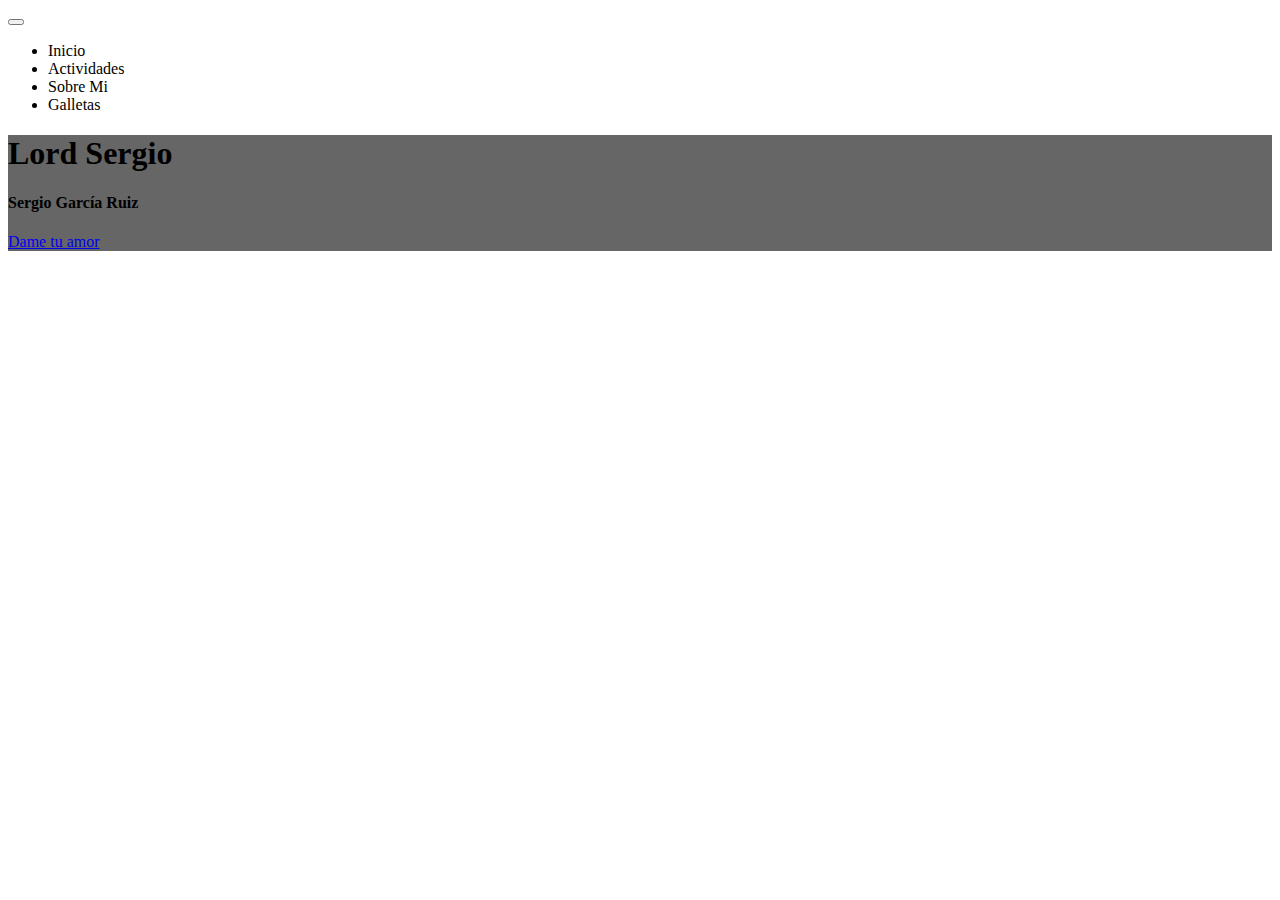
==== public_html/content.html @ 9bce06cd "actualización de estado" ====
<!DOCTYPE html>
<html lang="es" dir="ltr">

<head>
    <link href="https://cdn.jsdelivr.net/npm/bootstrap@5.0.2/dist/css/bootstrap.min.css" rel="stylesheet" integrity="sha384-EVSTQN3/azprG1Anm3QDgpJLIm9Nao0Yz1ztcQTwFspd3yD65VohhpuuCOmLASjC" crossorigin="anonymous">
    <meta charset="utf-8">
    <script src="./js/jquery-3.6.0.min.js"></script>
    <title>Sergio García Ruiz</title>
</head>

<body>
    <header>
        <!-- Navbar -->
        <nav class="navbar navbar-expand-lg navbar-light bg-white">
            <div class="container-fluid">
                <button class="navbar-toggler" type="button" data-mdb-toggle="collapse" data-mdb-target="#navbarExample01" aria-controls="navbarExample01" aria-expanded="false" aria-label="Toggle navigation">

        <i class="fas fa-bars"></i>
      </button>
                <div class="collapse navbar-collapse" id="navbarExample01">
                    <ul class="navbar-nav me-auto mb-2 mb-lg-0">
                        <li class="nav-item active">
                            <span id="hm" class="nav-link" aria-current="page" style="cursor: pointer;">Inicio</span>
                        </li>
                        <li class="nav-item">
                            <span class="nav-link" id="actBtn" style="cursor: pointer;">Actividades</span>
                        </li>
                        <li class="nav-item">
                            <span class="nav-link" id="me" style="cursor: pointer;">Sobre Mi</span>
                        </li>
                        <li class="nav-item">
                            <span class="nav-link" id="galletas" style="cursor: pointer;">Galletas</span>
                        </li>
                    </ul>
                </div>
            </div>
        </nav>
        <!-- Navbar -->

        <!-- Background image -->
        <div id="home" class="p-5 text-center bg-image" style="
      background-image: url('./img/portada.gif');
      height: 400px;
    ">
            <div class="mask" style="background-color: rgba(0, 0, 0, 0.6);">
                <div class="d-flex justify-content-center align-items-center h-100">
                    <div class="text-white">
                        <h1 class="mb-3">Lord Sergio</h1>
                        <h4 class="mb-3">Sergio García Ruiz</h4>
                        <a class="btn btn-outline-light btn-lg" href="https://paypal.me/SergioGarcaRuiz" role="button" target="_blank">Dame tu amor</a>
                    </div>
                </div>
            </div>
        </div>
    </header>

    <div id="act">
      <!-- Background image -->
      <div
        class="p-5 text-center bg-image"
        style="
          background-image: url('./img/banner2.jpg');
          height: 400px;
        "
      >
        <div class="mask" style="background-color: rgba(0, 0, 0, 0.6);">
          <div class="d-flex justify-content-center align-items-center h-100">
            <div class="text-white">
              <h1 class="mb-3">Lord Sergio</h1>
              <h2 class="mb-3">Actividades</h2>
            </div>
          </div>
        </div>
      </div>

      <h1><a href="./act/calculadora/index.html" target="_blank">JS1 Calculadora</a></h1>
      <h1><a href="./act/rellotge/index.html" target="_blank">JS2 Rellotge</a></h1>
      <h1><a href="./act/aw1/index.html" target="_blank">JS3 ArrayViewer 1.0</a></h1>
    </div>

    <div id="yo">

    </div>

    <div id="cookies">
      <article id="copytext" class="container my-padding">
          <div class="row">
              <div class="col-xl-10 mx-auto">
                  <div class="paper">
                      <header class="text-center">
                          <h2 class="m-auto">POLÍTICA DE PRIVACIDAD DEL SITIO WEB</h2>
                          <h4><span class="blanc-space ng-binding">lordsergio.online</span></h4>
                      </header>
                      <div>
                          <h3>I. POLÍTICA DE PRIVACIDAD Y PROTECCIÓN DE DATOS</h3>
                          <p>Respetando lo establecido en la legislación vigente, <span class="blanc-space ng-binding">Lord Sergio</span> (en adelante, también Sitio Web) se compromete a adoptar las medidas técnicas y organizativas necesarias, según el nivel
                              de seguridad adecuado al riesgo de los datos recogidos.</p>
                          <h4>Leyes que incorpora esta política de privacidad</h4>
                          <p>Esta política de privacidad está adaptada a la normativa española y europea vigente en materia de protección de datos personales en internet. En concreto, la misma respeta las siguientes normas:</p>
                          <ul>
                              <li>El Reglamento (UE) 2016/679 del Parlamento Europeo y del Consejo, de 27 de abril de 2016, relativo a la protección de las personas físicas en lo que respecta al tratamiento de datos personales y a la libre circulación de estos
                                  datos (RGPD).</li>
                              <li>La Ley Orgánica 3/2018, de 5 de diciembre, de Protección de Datos Personales y garantía de los derechos digitales (LOPD-GDD).</li>
                              <li>El Real Decreto 1720/2007, de 21 de diciembre, por el que se aprueba el Reglamento de desarrollo de la Ley Orgánica 15/1999, de 13 de diciembre, de Protección de Datos de Carácter Personal (RDLOPD).</li>
                              <li>La Ley 34/2002, de 11 de julio, de Servicios de la Sociedad de la Información y de Comercio Electrónico (LSSI-CE).</li>
                          </ul>
                          <h4>Identidad del responsable del tratamiento de los datos personales</h4>
                          <p ng-show="data.claseTitular == 'persona'">El responsable del tratamiento de los datos personales recogidos en <span class="blanc-space ng-binding">Lord Sergio</span> es: <span class="blanc-space ng-binding">Sergio García Ruiz</span>, con NIF: <span class="blanc-space ng-binding">111111</span>                            (en adelante, Responsable del tratamiento). Sus datos de contacto son los siguientes:</p>
                          <p>Dirección: <span class="blanc-space ng-binding">carrer no te importa</span></p>
                          <p>Teléfono de contacto: <span class="blanc-space ng-binding">111</span></p>
                          <p>Email de contacto: <span class="blanc-space ng-binding">sergiogarcia2002@ginebro.cat</span></p>
                          <h4>Registro de Datos de Carácter Personal</h4>
                          <p>En cumplimiento de lo establecido en el RGPD y la LOPD-GDD, le informamos que los datos personales recabados por <span class="blanc-space ng-binding">Lord Sergio</span>, mediante los formularios extendidos en sus páginas quedarán
                              incorporados y serán tratados en nuestro fichero con el fin de poder facilitar, agilizar y cumplir los compromisos establecidos entre <span class="blanc-space ng-binding">Lord Sergio</span> y el Usuario o el mantenimiento de
                              la relación que se establezca en los formularios que este rellene, o para atender una solicitud o consulta del mismo. Asimismo, de conformidad con lo previsto en el RGPD y la LOPD-GDD, salvo que sea de aplicación la excepción
                              prevista en el artículo 30.5 del RGPD, se mantine un registro de actividades de tratamiento que especifica, según sus finalidades, las actividades de tratamiento llevadas a cabo y las demás circunstancias establecidas en el
                              RGPD.</p>
                          <h4>Principios aplicables al tratamiento de los datos personales</h4>
                          <p>El tratamiento de los datos personales del Usuario se someterá a los siguientes principios recogidos en el artículo 5 del RGPD y en el artículo 4 y siguientes de la Ley Orgánica 3/2018, de 5 de diciembre, de Protección de Datos
                              Personales y garantía de los derechos digitales:</p>
                          <ul>
                              <li>Principio de licitud, lealtad y transparencia: se requerirá en todo momento el consentimiento del Usuario previa información completamente transparente de los fines para los cuales se recogen los datos personales.</li>
                              <li>Principio de limitación de la finalidad: los datos personales serán recogidos con fines determinados, explícitos y legítimos.</li>
                              <li>Principio de minimización de datos: los datos personales recogidos serán únicamente los estrictamente necesarios en relación con los fines para los que son tratados.</li>
                              <li>Principio de exactitud: los datos personales deben ser exactos y estar siempre actualizados.</li>
                              <li>Principio de limitación del plazo de conservación: los datos personales solo serán mantenidos de forma que se permita la identificación del Usuario durante el tiempo necesario para los fines de su tratamiento.</li>
                              <li>Principio de integridad y confidencialidad: los datos personales serán tratados de manera que se garantice su seguridad y confidencialidad.</li>
                              <li>Principio de responsabilidad proactiva: el Responsable del tratamiento será responsable de asegurar que los principios anteriores se cumplen.</li>
                          </ul>
                          <h4>Categorías de datos personales</h4>
                          <p ng-show="data.datosPersonales == 'opcionB'" class="">Las categorías de datos que se tratan en <span class="blanc-space ng-binding">Lord Sergio</span> son tanto datos identificativos como categorías especiales de datos personales en el sentido del artículo 9 del RGPD.</p>
                          <p ng-show="data.datosPersonales == 'opcionB'"
                              class="">Se entienden como categorías especiales de datos personales aquellos que revelen el origen étnico o racial, las opiniones políticas, las convicciones religiosas o filosóficas, o la afiliación sindical, y el tratamiento de datos
                              genéticos, datos biométricos dirigidos a identificar de manera unívoca a una persona física, datos relativos a la salud o datos relativos a la vida sexual o la orientación sexual de una persona física.</p>
                          <p ng-show="data.datosPersonales == 'opcionB'"
                              class="">Para el tratamiento de las categorías especiales de datos personales, será necesario en todo caso el consentimiento explícito del Usuario para uno o varios fines específicos.</p>
                          <h4>Base legal para el tratamiento de los datos personales</h4>
                          <p>La base legal para el tratamiento de los datos personales es el consentimiento. <span class="blanc-space ng-binding">Lord Sergio</span> se compromete a recabar el consentimiento expreso y verificable del Usuario para el tratamiento
                              de sus datos personales para uno o varios fines específicos.</p>
                          <p>El Usuario tendrá derecho a retirar su consentimiento en cualquier momento. Será tan fácil retirar el consentimiento como darlo. Como regla general, la retirada del consentimiento no condicionará el uso del Sitio Web.</p>
                          <p>En las ocasiones en las que el Usuario deba o pueda facilitar sus datos a través de formularios para realizar consultas, solicitar información o por motivos relacionados con el contenido del Sitio Web, se le informará en caso de
                              que la cumplimentación de alguno de ellos sea obligatoria debido a que los mismos sean imprescindibles para el correcto desarrollo de la operación realizada.</p>
                          <h4>Fines del tratamiento a que se destinan los datos personales</h4>
                          <p>Los datos personales son recabados y gestionados por <span class="blanc-space ng-binding">Lord Sergio</span> con la finalidad de poder facilitar, agilizar y cumplir los compromisos establecidos entre el Sitio Web y el Usuario o
                              el mantenimiento de la relación que se establezca en los formularios que este último rellene o para atender una solicitud o consulta.</p>
                          <p>Igualmente, los datos podrán ser utilizados con una finalidad comercial de personalización, operativa y estadística, y actividades propias del objeto social de <span class="blanc-space ng-binding">Lord Sergio</span>, así como para
                              la extracción, almacenamiento de datos y estudios de marketing para adecuar el Contenido ofertado al Usuario, así como mejorar la calidad, funcionamiento y navegación por el Sitio Web.</p>
                          <p>En el momento en que se obtengan los datos personales, se informará al Usuario acerca del fin o fines específicos del tratamiento a que se destinarán los datos personales; es decir, del uso o usos que se dará a la información recopilada.</p>
                          <h4>Períodos de retención de los datos personales</h4>
                          <p>Los datos personales solo serán retenidos durante el tiempo mínimo necesario para los fines de su tratamiento y, en todo caso, únicamente durante el siguiente plazo: <span class="blanc-space ng-binding">12</span>, o hasta que el
                              Usuario solicite su supresión.</p>
                          <p>En el momento en que se obtengan los datos personales, se informará al Usuario acerca del plazo durante el cual se conservarán los datos personales o, cuando eso no sea posible, los criterios utilizados para determinar este plazo.</p>
                          <h4>Destinatarios de los datos personales</h4>
                          <p ng-show="data.datosCompartidos == 'No'" class="">Los datos personales del Usuario no serán compartidos con terceros.</p>
                          <p ng-show="data.datosCompartidos == 'No'" class="">En cualquier caso, en el momento en que se obtengan los datos personales, se informará al Usuario acerca de los destinatarios o las categorías de destinatarios de los datos personales.</p>
                          <h4>Datos personales de menores de edad</h4>
                          <p>Respetando lo establecido en los artículos 8 del RGPD y 7 de la Ley Orgánica 3/2018, de 5 de diciembre, de Protección de Datos Personales y garantía de los derechos digitales, solo los mayores de 14 años podrán otorgar su consentimiento
                              para el tratamiento de sus datos personales de forma lícita por <span class="blanc-space ng-binding">Lord Sergio</span>. Si se trata de un menor de 14 años, será necesario el consentimiento de los padres o tutores para el tratamiento,
                              y este solo se considerará lícito en la medida en la que los mismos lo hayan autorizado.</p>
                          <h4>Secreto y seguridad de los datos personales</h4>
                          <p><span class="blanc-space ng-binding">Lord Sergio</span> se compromete a adoptar las medidas técnicas y organizativas necesarias, según el nivel de seguridad adecuado al riesgo de los datos recogidos, de forma que se garantice la
                              seguridad de los datos de carácter personal y se evite la destrucción, pérdida o alteración accidental o ilícita de datos personales transmitidos, conservados o tratados de otra forma, o la comunicación o acceso no autorizados
                              a dichos datos.</p>
                          <p ng-show="hasSSL == 'Sí'" class="">El Sitio Web cuenta con un certificado SSL (Secure Socket Layer), que asegura que los datos personales se transmiten de forma segura y confidencial, al ser la transmisión de los datos entre el servidor y el Usuario, y en retroalimentación,
                              totalmente cifrada o encriptada.</p>
                          <p>Sin embargo, debido a que <span class="blanc-space ng-binding">Lord Sergio</span> no puede garantizar la inexpugabilidad de internet ni la ausencia total de hackers u otros que accedan de modo fraudulento a los datos personales,
                              el Responsable del tratamiento se compromete a comunicar al Usuario sin dilación indebida cuando ocurra una violación de la seguridad de los datos personales que sea probable que entrañe un alto riesgo para los derechos y libertades
                              de las personas físicas. Siguiendo lo establecido en el artículo 4 del RGPD, se entiende por violación de la seguridad de los datos personales toda violación de la seguridad que ocasione la destrucción, pérdida o alteración
                              accidental o ilícita de datos personales transmitidos, conservados o tratados de otra forma, o la comunicación o acceso no autorizados a dichos datos.</p>
                          <p>Los datos personales serán tratados como confidenciales por el Responsable del tratamiento, quien se compromete a informar de y a garantizar por medio de una obligación legal o contractual que dicha confidencialidad sea respetada
                              por sus empleados, asociados, y toda persona a la cual le haga accesible la información.</p>
                          <h4>Derechos derivados del tratamiento de los datos personales</h4>
                          <p>El Usuario tiene sobre <span class="blanc-space ng-binding">Lord Sergio</span> y podrá, por tanto, ejercer frente al Responsable del tratamiento los siguientes derechos reconocidos en el RGPD y la Ley Orgánica 3/2018, de 5 de diciembre,
                              de Protección de Datos Personales y garantía de los derechos digitales:</p>
                          <ul>
                              <li><i>Derecho de acceso:</i> Es el derecho del Usuario a obtener confirmación de si <span class="blanc-space ng-binding">Lord Sergio</span> está tratando o no sus datos personales y, en caso afirmativo, obtener información sobre
                                  sus datos concretos de carácter personal y del tratamiento que <span class="blanc-space ng-binding">Lord Sergio</span> haya realizado o realice, así como, entre otra, de la información disponible sobre el origen de dichos
                                  datos y los destinatarios de las comunicaciones realizadas o previstas de los mismos.</li>
                              <li><i>Derecho de rectificación:</i> Es el derecho del Usuario a que se modifiquen sus datos personales que resulten ser inexactos o, teniendo en cuenta los fines del tratamiento, incompletos.</li>
                              <li><i>Derecho de supresión ("el derecho al olvido"):</i> Es el derecho del Usuario, siempre que la legislación vigente no establezca lo contrario, a obtener la supresión de sus datos personales cuando estos ya no sean necesarios
                                  para los fines para los cuales fueron recogidos o tratados; el Usuario haya retirado su consentimiento al tratamiento y este no cuente con otra base legal; el Usuario se oponga al tratamiento y no exista otro motivo legítimo
                                  para continuar con el mismo; los datos personales hayan sido tratados ilícitamentemente; los datos personales deban suprimirse en cumplimiento de una obligación legal; o los datos personales hayan sido obtenidos producto
                                  de una oferta directa de servicios de la sociedad de la información a un menor de 14 años. Además de suprimir los datos, el Responsable del tratamiento, teniendo en cuenta la tecnología disponible y el coste de su aplicación,
                                  deberá adoptar medidas razonables para informar a los responsables que estén tratando los datos personales de la solicitud del interesado de supresión de cualquier enlace a esos datos personales.</li>
                              <li><i>Derecho a la limitación del tratamiento:</i> Es el derecho del Usuario a limitar el tratamiento de sus datos personales. El Usuario tiene derecho a obtener la limitación del tratamiento cuando impugne la exactitud de sus
                                  datos personales; el tratamiento sea ilícito; el Responsable del tratamiento ya no necesite los datos personales, pero el Usuario lo necesite para hacer reclamaciones; y cuando el Usuario se haya opuesto al tratamiento.</li>
                              <li><i>Derecho a la portabilidad de los datos:</i> En caso de que el tratamiento se efectúe por medios automatizados, el Usuario tendrá derecho a recibir del Responsable del tratamiento sus datos personales en un formato estructurado,
                                  de uso común y lectura mecánica, y a transmitirlos a otro responsable del tratamiento. Siempre que sea técnicamente posible, el Responsable del tratamiento transmitirá directamente los datos a ese otro responsable.</li>
                              <li><i>Derecho de oposición:</i> Es el derecho del Usuario a que no se lleve a cabo el tratamiento de sus datos de carácter personal o se cese el tratamiento de los mismos por parte de <span class="blanc-space ng-binding">Lord Sergio</span>.</li>
                              <li><i>Derecho a no ser a no ser objeto de una decisión basada únicamente en el tratamiento automatizado, incluida la elaboración de perfiles:</i> Es el derecho del Usuario a no ser objeto de una decisión individualizada basada
                                  únicamente en el tratamiento automatizado de sus datos personales, incluida la elaboración de perfiles, existente salvo que la legislación vigente establezca lo contrario.</li>
                          </ul>
                          <p>Así pues, el Usuario podrá ejercitar sus derechos mediante comunicación escrita dirigida al Responsable del tratamiento con la referencia "RGPD-<span class="blanc-space ng-binding">lordsergio.online</span>", especificando:</p>
                          <ul>
                              <li>Nombre, apellidos del Usuario y copia del DNI. En los casos en que se admita la representación, será también necesaria la identificación por el mismo medio de la persona que representa al Usuario, así como el documento acreditativo
                                  de la representación. La fotocopia del DNI podrá ser sustituida, por cualquier otro medio válido en derecho que acredite la identidad.</li>
                              <li>Petición con los motivos específicos de la solicitud o información a la que se quiere acceder.</li>
                              <li>Domicilio a efecto de notificaciones.</li>
                              <li>Fecha y firma del solicitante.</li>
                              <li>Todo documento que acredite la petición que formula.</li>
                          </ul>
                          <p>Esta solicitud y todo otro documento adjunto podrá enviarse a la siguiente dirección y/o correo electrónico:</p>
                          <p>Dirección postal: <span class="blanc-space ng-binding">carrer no te importa</span></p>
                          <p>Correo electrónico: <span class="blanc-space ng-binding">sergiogarcia2002@ginebro.cat</span></p>
                          <h4>Enlaces a sitios web de terceros</h4>
                          <p>El Sitio Web puede incluir hipervínculos o enlaces que permiten acceder a páginas web de terceros distintos de <span class="blanc-space ng-binding">Lord Sergio</span>, y que por tanto no son operados por <span class="blanc-space ng-binding">Lord Sergio</span>.
                              Los titulares de dichos sitios web dispondrán de sus propias políticas de protección de datos, siendo ellos mismos, en cada caso, responsables de sus propios ficheros y de sus propias prácticas de privacidad.</p>
                          <h4>Reclamaciones ante la autoridad de control</h4>
                          <p>En caso de que el Usuario considere que existe un problema o infracción de la normativa vigente en la forma en la que se están tratando sus datos personales, tendrá derecho a la tutela judicial efectiva y a presentar una reclamación
                              ante una autoridad de control, en particular, en el Estado en el que tenga su residencia habitual, lugar de trabajo o lugar de la supuesta infracción. En el caso de España, la autoridad de control es la Agencia Española de
                              Protección de Datos (http://www.agpd.es).</p>
                          <h3>II. ACEPTACIÓN Y CAMBIOS EN ESTA POLÍTICA DE PRIVACIDAD</h3>
                          <p>Es necesario que el Usuario haya leído y esté conforme con las condiciones sobre la protección de datos de carácter personal contenidas en esta Política de Privacidad, así como que acepte el tratamiento de sus datos personales
                              para que el Responsable del tratamiento pueda proceder al mismo en la forma, durante los plazos y para las finalidades indicadas. El uso del Sitio Web implicará la aceptación de la Política de Privacidad del mismo.</p>
                          <p><span class="blanc-space ng-binding">Lord Sergio</span> se reserva el derecho a modificar su Política de Privacidad, de acuerdo a su propio criterio, o motivado por un cambio legislativo, jurisprudencial o doctrinal de la Agencia
                              Española de Protección de Datos. Los cambios o actualizaciones de esta Política de Privacidad no serán notificados de forma explícita al Usuario. Se recomienda al Usuario consultar esta página de forma periódica para estar
                              al tanto de los últimos cambios o actualizaciones.</p>
                          <p>Esta Política de Privacidad fue actualizada para adaptarse al Reglamento (UE) 2016/679 del Parlamento Europeo y del Consejo, de 27 de abril de 2016, relativo a la protección de las personas físicas en lo que respecta al tratamiento
                              de datos personales y a la libre circulación de estos datos (RGPD) y a la Ley Orgánica 3/2018, de 5 de diciembre, de Protección de Datos Personales y garantía de los derechos digitales.</p>
                          <p>Este documento de Política de Privacidad de un sitio web ha sido creado mediante el generador de <a class="text-body text-decoration-none" href="https://textos-legales.edgartamarit.com/">plantilla de política de privacidad</a>                            online el día 08/11/2021.</p>
                      </div>
                  </div>
              </div>
          </div>
      </article>
    </div>
</body>
<script src="./js/scripts.js"></script>
</html>
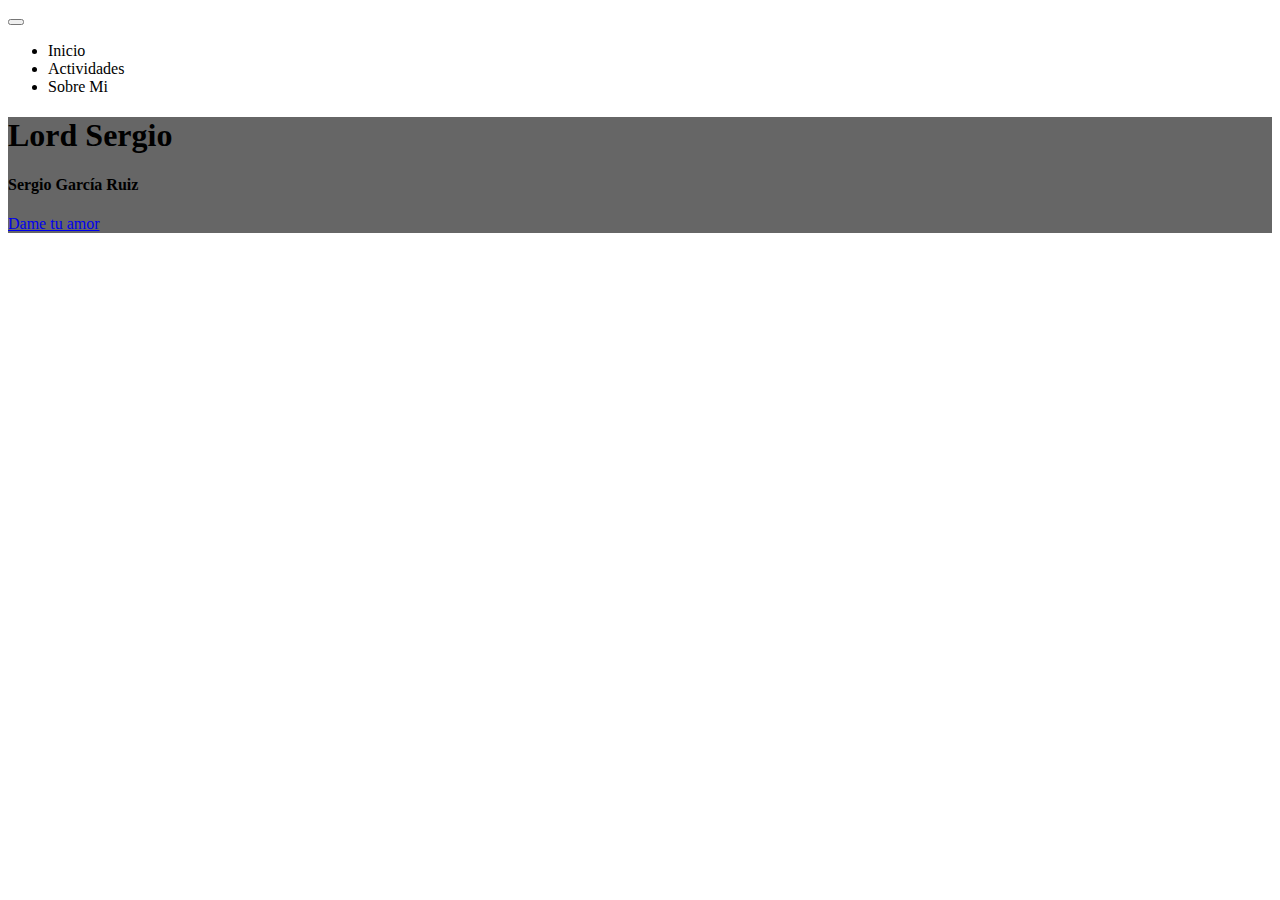
==== commit ba551a35: "actualizar actividades a frontend" ====
--- a/public_html/content.html
+++ b/public_html/content.html
@@ -4,6 +4,7 @@
 <head>
     <link href="https://cdn.jsdelivr.net/npm/bootstrap@5.0.2/dist/css/bootstrap.min.css" rel="stylesheet" integrity="sha384-EVSTQN3/azprG1Anm3QDgpJLIm9Nao0Yz1ztcQTwFspd3yD65VohhpuuCOmLASjC" crossorigin="anonymous">
     <meta charset="utf-8">
+    <link rel="stylesheet" href="./inc/estilo.css">
     <script src="./js/jquery-3.6.0.min.js"></script>
     <title>Sergio García Ruiz</title>
 </head>
@@ -27,9 +28,6 @@
                         </li>
                         <li class="nav-item">
                             <span class="nav-link" id="me" style="cursor: pointer;">Sobre Mi</span>
-                        </li>
-                        <li class="nav-item">
-                            <span class="nav-link" id="galletas" style="cursor: pointer;">Galletas</span>
                         </li>
                     </ul>
                 </div>
@@ -55,27 +53,27 @@
     </header>
 
     <div id="act">
-      <!-- Background image -->
-      <div
-        class="p-5 text-center bg-image"
-        style="
+        <!-- Background image -->
+        <div class="p-5 text-center bg-image" style="
           background-image: url('./img/banner2.jpg');
           height: 400px;
-        "
-      >
-        <div class="mask" style="background-color: rgba(0, 0, 0, 0.6);">
-          <div class="d-flex justify-content-center align-items-center h-100">
-            <div class="text-white">
-              <h1 class="mb-3">Lord Sergio</h1>
-              <h2 class="mb-3">Actividades</h2>
+        ">
+            <div class="mask" style="background-color: rgba(0, 0, 0, 0.6);">
+                <div class="d-flex justify-content-center align-items-center h-100">
+                    <div class="text-white">
+                        <h1 class="mb-3">Lord Sergio</h1>
+                        <h2 class="mb-3">Actividades</h2>
+                    </div>
+                </div>
             </div>
-          </div>
         </div>
-      </div>
 
-      <h1><a href="./act/calculadora/index.html" target="_blank">JS1 Calculadora</a></h1>
-      <h1><a href="./act/rellotge/index.html" target="_blank">JS2 Rellotge</a></h1>
-      <h1><a href="./act/aw1/index.html" target="_blank">JS3 ArrayViewer 1.0</a></h1>
+        <h1><a href="./act/calculadora/index.html" target="_blank">JS1 Calculadora</a></h1>
+        <h1><a href="./act/rellotge/index.html" target="_blank">JS2 Rellotge</a></h1>
+        <h1><a href="./act/aw1/index.html" target="_blank">JS3 ArrayViewer 1.0</a></h1>
+        <h1><a href="./act/calcCien/" target="_blank">Calculadora cientifica</a></h1>
+        <h1><a href="./act/puzzle/index.html" target="_blank">Puzzel Lliscant</a></h1>
+        <h1><a href="./act/calendario/calendari.html" target="_blank">Calendario</a></h1>
     </div>
 
     <div id="yo">
@@ -83,147 +81,10 @@
     </div>
 
     <div id="cookies">
-      <article id="copytext" class="container my-padding">
-          <div class="row">
-              <div class="col-xl-10 mx-auto">
-                  <div class="paper">
-                      <header class="text-center">
-                          <h2 class="m-auto">POLÍTICA DE PRIVACIDAD DEL SITIO WEB</h2>
-                          <h4><span class="blanc-space ng-binding">lordsergio.online</span></h4>
-                      </header>
-                      <div>
-                          <h3>I. POLÍTICA DE PRIVACIDAD Y PROTECCIÓN DE DATOS</h3>
-                          <p>Respetando lo establecido en la legislación vigente, <span class="blanc-space ng-binding">Lord Sergio</span> (en adelante, también Sitio Web) se compromete a adoptar las medidas técnicas y organizativas necesarias, según el nivel
-                              de seguridad adecuado al riesgo de los datos recogidos.</p>
-                          <h4>Leyes que incorpora esta política de privacidad</h4>
-                          <p>Esta política de privacidad está adaptada a la normativa española y europea vigente en materia de protección de datos personales en internet. En concreto, la misma respeta las siguientes normas:</p>
-                          <ul>
-                              <li>El Reglamento (UE) 2016/679 del Parlamento Europeo y del Consejo, de 27 de abril de 2016, relativo a la protección de las personas físicas en lo que respecta al tratamiento de datos personales y a la libre circulación de estos
-                                  datos (RGPD).</li>
-                              <li>La Ley Orgánica 3/2018, de 5 de diciembre, de Protección de Datos Personales y garantía de los derechos digitales (LOPD-GDD).</li>
-                              <li>El Real Decreto 1720/2007, de 21 de diciembre, por el que se aprueba el Reglamento de desarrollo de la Ley Orgánica 15/1999, de 13 de diciembre, de Protección de Datos de Carácter Personal (RDLOPD).</li>
-                              <li>La Ley 34/2002, de 11 de julio, de Servicios de la Sociedad de la Información y de Comercio Electrónico (LSSI-CE).</li>
-                          </ul>
-                          <h4>Identidad del responsable del tratamiento de los datos personales</h4>
-                          <p ng-show="data.claseTitular == 'persona'">El responsable del tratamiento de los datos personales recogidos en <span class="blanc-space ng-binding">Lord Sergio</span> es: <span class="blanc-space ng-binding">Sergio García Ruiz</span>, con NIF: <span class="blanc-space ng-binding">111111</span>                            (en adelante, Responsable del tratamiento). Sus datos de contacto son los siguientes:</p>
-                          <p>Dirección: <span class="blanc-space ng-binding">carrer no te importa</span></p>
-                          <p>Teléfono de contacto: <span class="blanc-space ng-binding">111</span></p>
-                          <p>Email de contacto: <span class="blanc-space ng-binding">sergiogarcia2002@ginebro.cat</span></p>
-                          <h4>Registro de Datos de Carácter Personal</h4>
-                          <p>En cumplimiento de lo establecido en el RGPD y la LOPD-GDD, le informamos que los datos personales recabados por <span class="blanc-space ng-binding">Lord Sergio</span>, mediante los formularios extendidos en sus páginas quedarán
-                              incorporados y serán tratados en nuestro fichero con el fin de poder facilitar, agilizar y cumplir los compromisos establecidos entre <span class="blanc-space ng-binding">Lord Sergio</span> y el Usuario o el mantenimiento de
-                              la relación que se establezca en los formularios que este rellene, o para atender una solicitud o consulta del mismo. Asimismo, de conformidad con lo previsto en el RGPD y la LOPD-GDD, salvo que sea de aplicación la excepción
-                              prevista en el artículo 30.5 del RGPD, se mantine un registro de actividades de tratamiento que especifica, según sus finalidades, las actividades de tratamiento llevadas a cabo y las demás circunstancias establecidas en el
-                              RGPD.</p>
-                          <h4>Principios aplicables al tratamiento de los datos personales</h4>
-                          <p>El tratamiento de los datos personales del Usuario se someterá a los siguientes principios recogidos en el artículo 5 del RGPD y en el artículo 4 y siguientes de la Ley Orgánica 3/2018, de 5 de diciembre, de Protección de Datos
-                              Personales y garantía de los derechos digitales:</p>
-                          <ul>
-                              <li>Principio de licitud, lealtad y transparencia: se requerirá en todo momento el consentimiento del Usuario previa información completamente transparente de los fines para los cuales se recogen los datos personales.</li>
-                              <li>Principio de limitación de la finalidad: los datos personales serán recogidos con fines determinados, explícitos y legítimos.</li>
-                              <li>Principio de minimización de datos: los datos personales recogidos serán únicamente los estrictamente necesarios en relación con los fines para los que son tratados.</li>
-                              <li>Principio de exactitud: los datos personales deben ser exactos y estar siempre actualizados.</li>
-                              <li>Principio de limitación del plazo de conservación: los datos personales solo serán mantenidos de forma que se permita la identificación del Usuario durante el tiempo necesario para los fines de su tratamiento.</li>
-                              <li>Principio de integridad y confidencialidad: los datos personales serán tratados de manera que se garantice su seguridad y confidencialidad.</li>
-                              <li>Principio de responsabilidad proactiva: el Responsable del tratamiento será responsable de asegurar que los principios anteriores se cumplen.</li>
-                          </ul>
-                          <h4>Categorías de datos personales</h4>
-                          <p ng-show="data.datosPersonales == 'opcionB'" class="">Las categorías de datos que se tratan en <span class="blanc-space ng-binding">Lord Sergio</span> son tanto datos identificativos como categorías especiales de datos personales en el sentido del artículo 9 del RGPD.</p>
-                          <p ng-show="data.datosPersonales == 'opcionB'"
-                              class="">Se entienden como categorías especiales de datos personales aquellos que revelen el origen étnico o racial, las opiniones políticas, las convicciones religiosas o filosóficas, o la afiliación sindical, y el tratamiento de datos
-                              genéticos, datos biométricos dirigidos a identificar de manera unívoca a una persona física, datos relativos a la salud o datos relativos a la vida sexual o la orientación sexual de una persona física.</p>
-                          <p ng-show="data.datosPersonales == 'opcionB'"
-                              class="">Para el tratamiento de las categorías especiales de datos personales, será necesario en todo caso el consentimiento explícito del Usuario para uno o varios fines específicos.</p>
-                          <h4>Base legal para el tratamiento de los datos personales</h4>
-                          <p>La base legal para el tratamiento de los datos personales es el consentimiento. <span class="blanc-space ng-binding">Lord Sergio</span> se compromete a recabar el consentimiento expreso y verificable del Usuario para el tratamiento
-                              de sus datos personales para uno o varios fines específicos.</p>
-                          <p>El Usuario tendrá derecho a retirar su consentimiento en cualquier momento. Será tan fácil retirar el consentimiento como darlo. Como regla general, la retirada del consentimiento no condicionará el uso del Sitio Web.</p>
-                          <p>En las ocasiones en las que el Usuario deba o pueda facilitar sus datos a través de formularios para realizar consultas, solicitar información o por motivos relacionados con el contenido del Sitio Web, se le informará en caso de
-                              que la cumplimentación de alguno de ellos sea obligatoria debido a que los mismos sean imprescindibles para el correcto desarrollo de la operación realizada.</p>
-                          <h4>Fines del tratamiento a que se destinan los datos personales</h4>
-                          <p>Los datos personales son recabados y gestionados por <span class="blanc-space ng-binding">Lord Sergio</span> con la finalidad de poder facilitar, agilizar y cumplir los compromisos establecidos entre el Sitio Web y el Usuario o
-                              el mantenimiento de la relación que se establezca en los formularios que este último rellene o para atender una solicitud o consulta.</p>
-                          <p>Igualmente, los datos podrán ser utilizados con una finalidad comercial de personalización, operativa y estadística, y actividades propias del objeto social de <span class="blanc-space ng-binding">Lord Sergio</span>, así como para
-                              la extracción, almacenamiento de datos y estudios de marketing para adecuar el Contenido ofertado al Usuario, así como mejorar la calidad, funcionamiento y navegación por el Sitio Web.</p>
-                          <p>En el momento en que se obtengan los datos personales, se informará al Usuario acerca del fin o fines específicos del tratamiento a que se destinarán los datos personales; es decir, del uso o usos que se dará a la información recopilada.</p>
-                          <h4>Períodos de retención de los datos personales</h4>
-                          <p>Los datos personales solo serán retenidos durante el tiempo mínimo necesario para los fines de su tratamiento y, en todo caso, únicamente durante el siguiente plazo: <span class="blanc-space ng-binding">12</span>, o hasta que el
-                              Usuario solicite su supresión.</p>
-                          <p>En el momento en que se obtengan los datos personales, se informará al Usuario acerca del plazo durante el cual se conservarán los datos personales o, cuando eso no sea posible, los criterios utilizados para determinar este plazo.</p>
-                          <h4>Destinatarios de los datos personales</h4>
-                          <p ng-show="data.datosCompartidos == 'No'" class="">Los datos personales del Usuario no serán compartidos con terceros.</p>
-                          <p ng-show="data.datosCompartidos == 'No'" class="">En cualquier caso, en el momento en que se obtengan los datos personales, se informará al Usuario acerca de los destinatarios o las categorías de destinatarios de los datos personales.</p>
-                          <h4>Datos personales de menores de edad</h4>
-                          <p>Respetando lo establecido en los artículos 8 del RGPD y 7 de la Ley Orgánica 3/2018, de 5 de diciembre, de Protección de Datos Personales y garantía de los derechos digitales, solo los mayores de 14 años podrán otorgar su consentimiento
-                              para el tratamiento de sus datos personales de forma lícita por <span class="blanc-space ng-binding">Lord Sergio</span>. Si se trata de un menor de 14 años, será necesario el consentimiento de los padres o tutores para el tratamiento,
-                              y este solo se considerará lícito en la medida en la que los mismos lo hayan autorizado.</p>
-                          <h4>Secreto y seguridad de los datos personales</h4>
-                          <p><span class="blanc-space ng-binding">Lord Sergio</span> se compromete a adoptar las medidas técnicas y organizativas necesarias, según el nivel de seguridad adecuado al riesgo de los datos recogidos, de forma que se garantice la
-                              seguridad de los datos de carácter personal y se evite la destrucción, pérdida o alteración accidental o ilícita de datos personales transmitidos, conservados o tratados de otra forma, o la comunicación o acceso no autorizados
-                              a dichos datos.</p>
-                          <p ng-show="hasSSL == 'Sí'" class="">El Sitio Web cuenta con un certificado SSL (Secure Socket Layer), que asegura que los datos personales se transmiten de forma segura y confidencial, al ser la transmisión de los datos entre el servidor y el Usuario, y en retroalimentación,
-                              totalmente cifrada o encriptada.</p>
-                          <p>Sin embargo, debido a que <span class="blanc-space ng-binding">Lord Sergio</span> no puede garantizar la inexpugabilidad de internet ni la ausencia total de hackers u otros que accedan de modo fraudulento a los datos personales,
-                              el Responsable del tratamiento se compromete a comunicar al Usuario sin dilación indebida cuando ocurra una violación de la seguridad de los datos personales que sea probable que entrañe un alto riesgo para los derechos y libertades
-                              de las personas físicas. Siguiendo lo establecido en el artículo 4 del RGPD, se entiende por violación de la seguridad de los datos personales toda violación de la seguridad que ocasione la destrucción, pérdida o alteración
-                              accidental o ilícita de datos personales transmitidos, conservados o tratados de otra forma, o la comunicación o acceso no autorizados a dichos datos.</p>
-                          <p>Los datos personales serán tratados como confidenciales por el Responsable del tratamiento, quien se compromete a informar de y a garantizar por medio de una obligación legal o contractual que dicha confidencialidad sea respetada
-                              por sus empleados, asociados, y toda persona a la cual le haga accesible la información.</p>
-                          <h4>Derechos derivados del tratamiento de los datos personales</h4>
-                          <p>El Usuario tiene sobre <span class="blanc-space ng-binding">Lord Sergio</span> y podrá, por tanto, ejercer frente al Responsable del tratamiento los siguientes derechos reconocidos en el RGPD y la Ley Orgánica 3/2018, de 5 de diciembre,
-                              de Protección de Datos Personales y garantía de los derechos digitales:</p>
-                          <ul>
-                              <li><i>Derecho de acceso:</i> Es el derecho del Usuario a obtener confirmación de si <span class="blanc-space ng-binding">Lord Sergio</span> está tratando o no sus datos personales y, en caso afirmativo, obtener información sobre
-                                  sus datos concretos de carácter personal y del tratamiento que <span class="blanc-space ng-binding">Lord Sergio</span> haya realizado o realice, así como, entre otra, de la información disponible sobre el origen de dichos
-                                  datos y los destinatarios de las comunicaciones realizadas o previstas de los mismos.</li>
-                              <li><i>Derecho de rectificación:</i> Es el derecho del Usuario a que se modifiquen sus datos personales que resulten ser inexactos o, teniendo en cuenta los fines del tratamiento, incompletos.</li>
-                              <li><i>Derecho de supresión ("el derecho al olvido"):</i> Es el derecho del Usuario, siempre que la legislación vigente no establezca lo contrario, a obtener la supresión de sus datos personales cuando estos ya no sean necesarios
-                                  para los fines para los cuales fueron recogidos o tratados; el Usuario haya retirado su consentimiento al tratamiento y este no cuente con otra base legal; el Usuario se oponga al tratamiento y no exista otro motivo legítimo
-                                  para continuar con el mismo; los datos personales hayan sido tratados ilícitamentemente; los datos personales deban suprimirse en cumplimiento de una obligación legal; o los datos personales hayan sido obtenidos producto
-                                  de una oferta directa de servicios de la sociedad de la información a un menor de 14 años. Además de suprimir los datos, el Responsable del tratamiento, teniendo en cuenta la tecnología disponible y el coste de su aplicación,
-                                  deberá adoptar medidas razonables para informar a los responsables que estén tratando los datos personales de la solicitud del interesado de supresión de cualquier enlace a esos datos personales.</li>
-                              <li><i>Derecho a la limitación del tratamiento:</i> Es el derecho del Usuario a limitar el tratamiento de sus datos personales. El Usuario tiene derecho a obtener la limitación del tratamiento cuando impugne la exactitud de sus
-                                  datos personales; el tratamiento sea ilícito; el Responsable del tratamiento ya no necesite los datos personales, pero el Usuario lo necesite para hacer reclamaciones; y cuando el Usuario se haya opuesto al tratamiento.</li>
-                              <li><i>Derecho a la portabilidad de los datos:</i> En caso de que el tratamiento se efectúe por medios automatizados, el Usuario tendrá derecho a recibir del Responsable del tratamiento sus datos personales en un formato estructurado,
-                                  de uso común y lectura mecánica, y a transmitirlos a otro responsable del tratamiento. Siempre que sea técnicamente posible, el Responsable del tratamiento transmitirá directamente los datos a ese otro responsable.</li>
-                              <li><i>Derecho de oposición:</i> Es el derecho del Usuario a que no se lleve a cabo el tratamiento de sus datos de carácter personal o se cese el tratamiento de los mismos por parte de <span class="blanc-space ng-binding">Lord Sergio</span>.</li>
-                              <li><i>Derecho a no ser a no ser objeto de una decisión basada únicamente en el tratamiento automatizado, incluida la elaboración de perfiles:</i> Es el derecho del Usuario a no ser objeto de una decisión individualizada basada
-                                  únicamente en el tratamiento automatizado de sus datos personales, incluida la elaboración de perfiles, existente salvo que la legislación vigente establezca lo contrario.</li>
-                          </ul>
-                          <p>Así pues, el Usuario podrá ejercitar sus derechos mediante comunicación escrita dirigida al Responsable del tratamiento con la referencia "RGPD-<span class="blanc-space ng-binding">lordsergio.online</span>", especificando:</p>
-                          <ul>
-                              <li>Nombre, apellidos del Usuario y copia del DNI. En los casos en que se admita la representación, será también necesaria la identificación por el mismo medio de la persona que representa al Usuario, así como el documento acreditativo
-                                  de la representación. La fotocopia del DNI podrá ser sustituida, por cualquier otro medio válido en derecho que acredite la identidad.</li>
-                              <li>Petición con los motivos específicos de la solicitud o información a la que se quiere acceder.</li>
-                              <li>Domicilio a efecto de notificaciones.</li>
-                              <li>Fecha y firma del solicitante.</li>
-                              <li>Todo documento que acredite la petición que formula.</li>
-                          </ul>
-                          <p>Esta solicitud y todo otro documento adjunto podrá enviarse a la siguiente dirección y/o correo electrónico:</p>
-                          <p>Dirección postal: <span class="blanc-space ng-binding">carrer no te importa</span></p>
-                          <p>Correo electrónico: <span class="blanc-space ng-binding">sergiogarcia2002@ginebro.cat</span></p>
-                          <h4>Enlaces a sitios web de terceros</h4>
-                          <p>El Sitio Web puede incluir hipervínculos o enlaces que permiten acceder a páginas web de terceros distintos de <span class="blanc-space ng-binding">Lord Sergio</span>, y que por tanto no son operados por <span class="blanc-space ng-binding">Lord Sergio</span>.
-                              Los titulares de dichos sitios web dispondrán de sus propias políticas de protección de datos, siendo ellos mismos, en cada caso, responsables de sus propios ficheros y de sus propias prácticas de privacidad.</p>
-                          <h4>Reclamaciones ante la autoridad de control</h4>
-                          <p>En caso de que el Usuario considere que existe un problema o infracción de la normativa vigente en la forma en la que se están tratando sus datos personales, tendrá derecho a la tutela judicial efectiva y a presentar una reclamación
-                              ante una autoridad de control, en particular, en el Estado en el que tenga su residencia habitual, lugar de trabajo o lugar de la supuesta infracción. En el caso de España, la autoridad de control es la Agencia Española de
-                              Protección de Datos (http://www.agpd.es).</p>
-                          <h3>II. ACEPTACIÓN Y CAMBIOS EN ESTA POLÍTICA DE PRIVACIDAD</h3>
-                          <p>Es necesario que el Usuario haya leído y esté conforme con las condiciones sobre la protección de datos de carácter personal contenidas en esta Política de Privacidad, así como que acepte el tratamiento de sus datos personales
-                              para que el Responsable del tratamiento pueda proceder al mismo en la forma, durante los plazos y para las finalidades indicadas. El uso del Sitio Web implicará la aceptación de la Política de Privacidad del mismo.</p>
-                          <p><span class="blanc-space ng-binding">Lord Sergio</span> se reserva el derecho a modificar su Política de Privacidad, de acuerdo a su propio criterio, o motivado por un cambio legislativo, jurisprudencial o doctrinal de la Agencia
-                              Española de Protección de Datos. Los cambios o actualizaciones de esta Política de Privacidad no serán notificados de forma explícita al Usuario. Se recomienda al Usuario consultar esta página de forma periódica para estar
-                              al tanto de los últimos cambios o actualizaciones.</p>
-                          <p>Esta Política de Privacidad fue actualizada para adaptarse al Reglamento (UE) 2016/679 del Parlamento Europeo y del Consejo, de 27 de abril de 2016, relativo a la protección de las personas físicas en lo que respecta al tratamiento
-                              de datos personales y a la libre circulación de estos datos (RGPD) y a la Ley Orgánica 3/2018, de 5 de diciembre, de Protección de Datos Personales y garantía de los derechos digitales.</p>
-                          <p>Este documento de Política de Privacidad de un sitio web ha sido creado mediante el generador de <a class="text-body text-decoration-none" href="https://textos-legales.edgartamarit.com/">plantilla de política de privacidad</a>                            online el día 08/11/2021.</p>
-                      </div>
-                  </div>
-              </div>
-          </div>
-      </article>
+        Este porfolio utiliza la politica de cookies, para mas información acerca de las cookies en lordsergio.online pulsa el siguiente vinculo <a href="./test.html" target="_blank">Politca de cookies</a>
+        <button onclick="guardarDatos()">Aceptar</button>
     </div>
 </body>
 <script src="./js/scripts.js"></script>
-</html>
+
+</html>